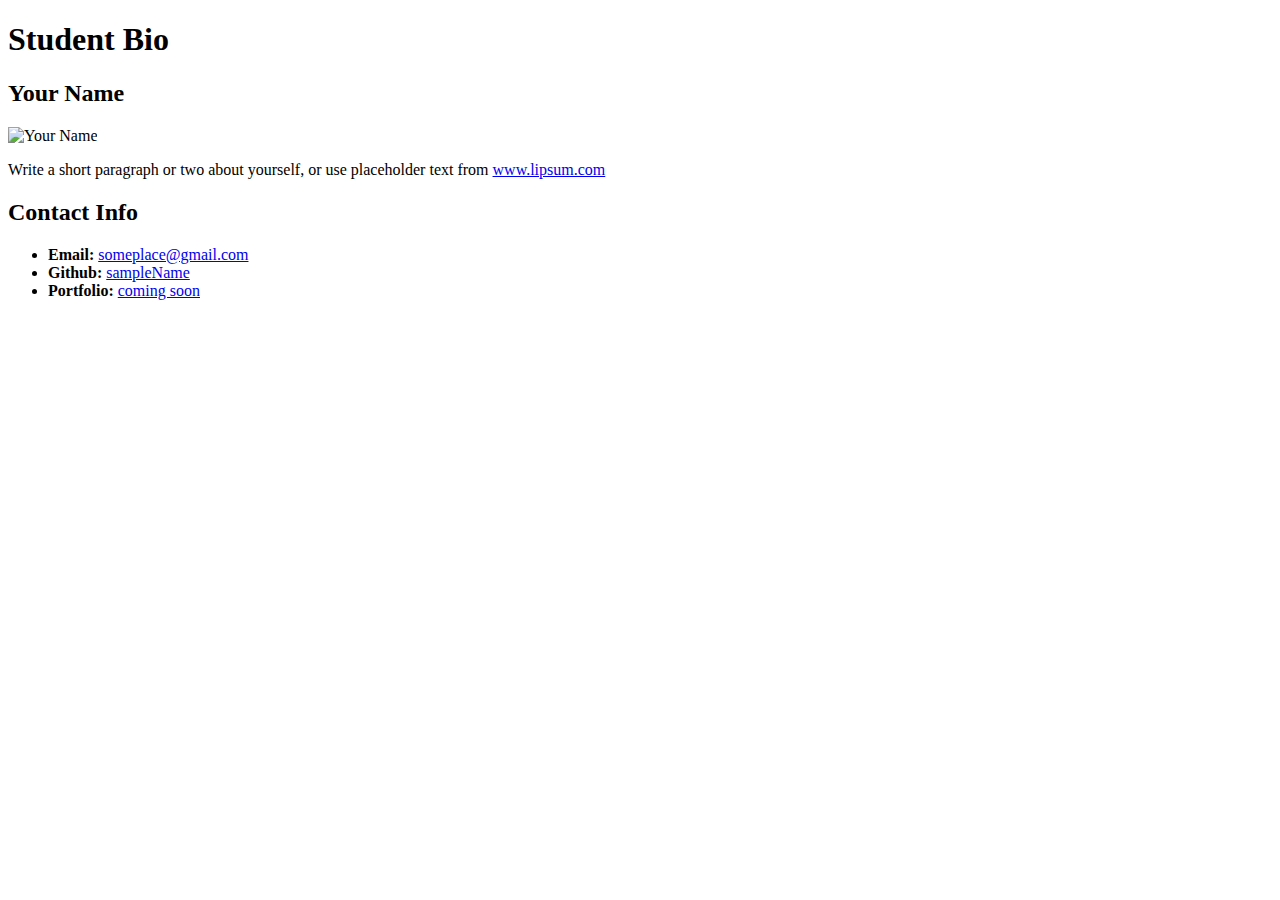
==== index.html @ fc7919d1 "Rename bio.html to index.html" ====
<!DOCTYPE html>
<html lang="en-us">

<head>
  <meta charset="UTF-8">
  <title>CSS Stylesheets with Relative Paths</title>
</head>

<body>
  <header>
    <h1>Student Bio</h1>
  </header>

  <div>

    <section>

      <h2>Your Name</h2>

      <img src="https://placehold.it/200x200" alt="Your Name">

      <p>Write a short paragraph or two about yourself, or use placeholder text from <a href="http://www.lipsum.com/">www.lipsum.com</a></p>
    </section>

    <section>
      <h2>Contact Info</h2>
      <ul>
        <li><strong>Email:</strong> <a href="#">someplace@gmail.com</a></li>
        <li><strong>Github:</strong> <a href="#">sampleName</a></li>
        <li><strong>Portfolio:</strong> <a href="#">coming soon</a></li>
      </ul>
    </section>
  </div>

</body>

</html>
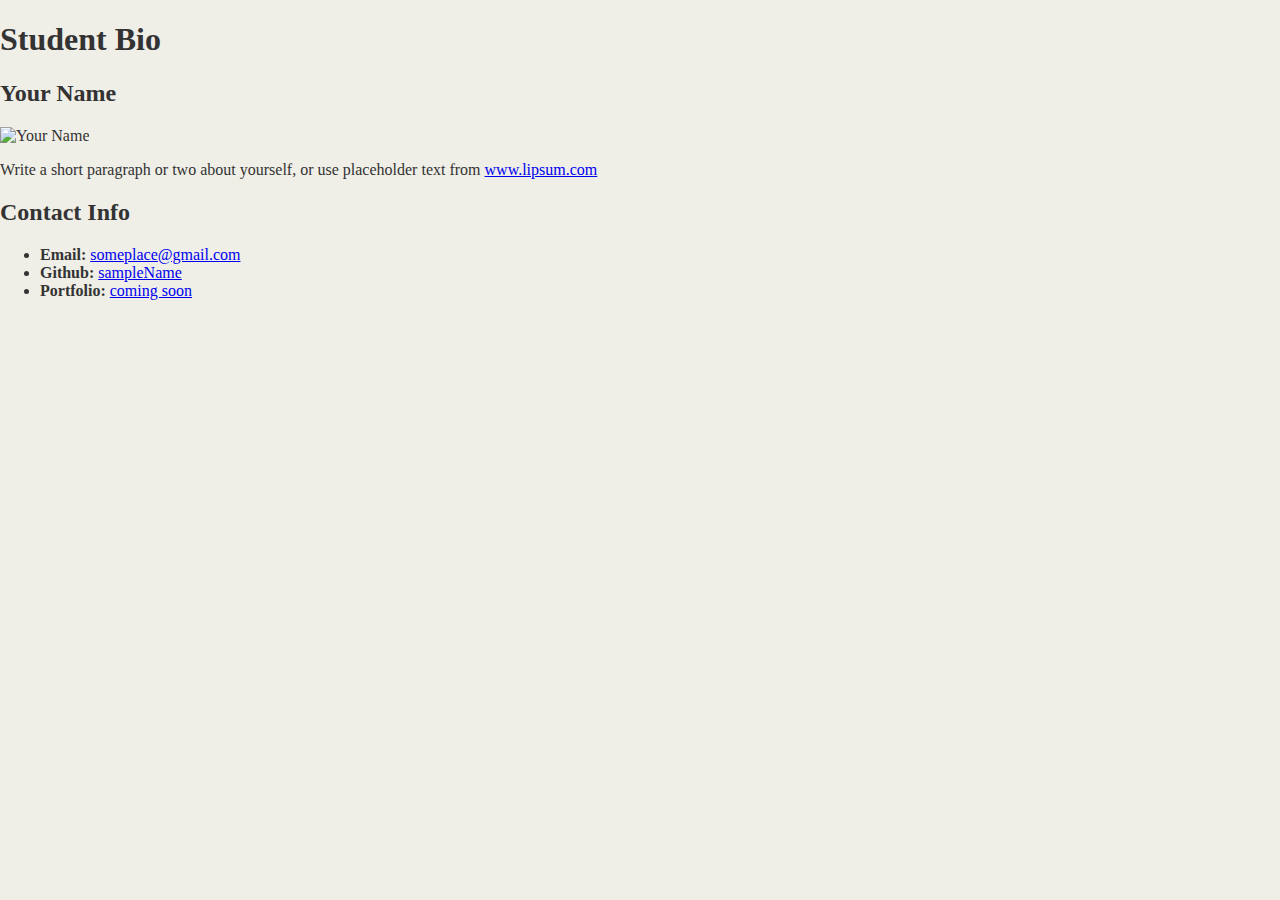
==== commit 9e9ebd0e: "changed name from bio to html in sublime" ====
--- a/index.html
+++ b/index.html
@@ -6,6 +6,10 @@
 <head>
   <meta charset="UTF-8">
   <title>CSS Stylesheets with Relative Paths</title>
+  <link rel="stylesheet" type="text/css" href="css/style.css"> 
+  <style type="text/css">
+    
+  </style>
 </head>
 
 <body>
@@ -13,18 +17,16 @@
     <h1>Student Bio</h1>
   </header>
 
-  <div>
+  <div class="container">
 
-    <section>
-
+    <section id="main-bio">
       <h2>Your Name</h2>
 
-      <img src="https://placehold.it/200x200" alt="Your Name">
-
+      <img id="bio-image" src="https://placehold.it/200x200" alt="Your Name">
       <p>Write a short paragraph or two about yourself, or use placeholder text from <a href="http://www.lipsum.com/">www.lipsum.com</a></p>
     </section>
 
-    <section>
+    <section id="contact-info">
       <h2>Contact Info</h2>
       <ul>
         <li><strong>Email:</strong> <a href="#">someplace@gmail.com</a></li>
--- a/css/style.css
+++ b/css/style.css
@@ -0,0 +1,7 @@
+body {
+	background-color: #efeee7;
+	font: "Georgia",Times New Roman,Times,serif;
+	color: #333333;
+	margin: 0px;
+	padding: 0px;
+}
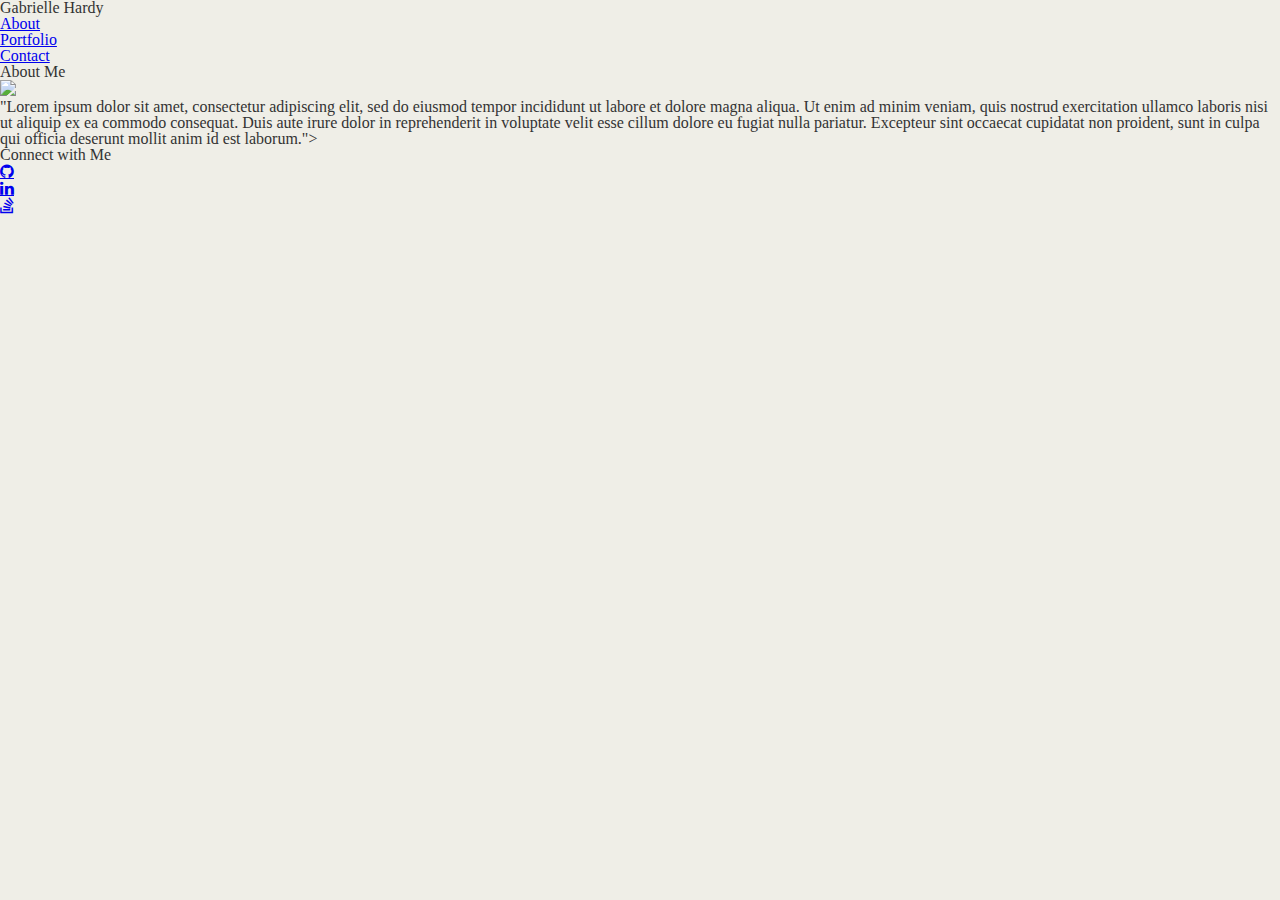
==== commit a0671d59: "updating" ====
--- a/index.html
+++ b/index.html
@@ -1,41 +1,64 @@
-
-
 <!DOCTYPE html>
 <html lang="en-us">
 
 <head>
-  <meta charset="UTF-8">
-  <title>CSS Stylesheets with Relative Paths</title>
-  <link rel="stylesheet" type="text/css" href="css/style.css"> 
-  <style type="text/css">
-    
-  </style>
+	<meta charset="UTF-8">
+	<title>Gabrielle Hardy</title>
+	<link rel="stylesheet" type="text/css" href="css/reset.css"> 
+
+	<link rel="stylesheet" type="text/css" href="https://cdnjs.cloudflare.com/ajax/libs/font-awesome/4.7.0/css/font-awesome.min.css">
+	<link rel="stylesheet" type="text/css" href="css/style.css"> 
+	<style type="text/css">
+		
+	</style>
 </head>
 
 <body>
-  <header>
-    <h1>Student Bio</h1>
-  </header>
 
-  <div class="container">
 
-    <section id="main-bio">
-      <h2>Your Name</h2>
+	<div id="nav">
+		<div>
+			<h1>Gabrielle Hardy</h1> 
+		</div>
+		<div>
+			<ul>
+				<li>
+					<a href="about.html">About</a>
+				</li>
+				<li>
+					<a href="portfolio.html">Portfolio</a>
+				</li>
+				<li>
+					<a href="contact.html">Contact</a>
+				</li>
+			</ul>
+		</div>
 
-      <img id="bio-image" src="https://placehold.it/200x200" alt="Your Name">
-      <p>Write a short paragraph or two about yourself, or use placeholder text from <a href="http://www.lipsum.com/">www.lipsum.com</a></p>
-    </section>
+	</div>
 
-    <section id="contact-info">
-      <h2>Contact Info</h2>
-      <ul>
-        <li><strong>Email:</strong> <a href="#">someplace@gmail.com</a></li>
-        <li><strong>Github:</strong> <a href="#">sampleName</a></li>
-        <li><strong>Portfolio:</strong> <a href="#">coming soon</a></li>
-      </ul>
-    </section>
-  </div>
+ <div id="main"></div>
+<div>
+	<h1>About Me</h1>
+	<img id="bio-image" src="https://placehold.it/200x200">
+	<p>"Lorem ipsum dolor sit amet, consectetur adipiscing elit, sed do eiusmod tempor incididunt ut labore et dolore magna aliqua. Ut enim ad minim veniam, quis nostrud exercitation ullamco laboris nisi ut aliquip ex ea commodo consequat. Duis aute irure dolor in reprehenderit in voluptate velit esse cillum dolore eu fugiat nulla pariatur. Excepteur sint occaecat cupidatat non proident, sunt in culpa qui officia deserunt mollit anim id est laborum."></p>
+</div>
+<div>	<h2>Connect with Me</h2>
+			<ul>
+				<li><a target="_blank" class="btn fa fa-github" href="https://github.com/gabihardy"></a></li>
+				<li><a target="_blank" class="btn fa fa-linkedin" href="https://www.linkedin.com/in/gabrielle-hardy-92b8b2125/"></a></li>
+				<li><a target="_blank" class="btn fa fa-stack-overflow" href="http://stackoverflow.com/users/7854256/gabrielle-hardy"></a></li>
+			</ul></div>
+ <div id="footer"></div>
+
+<div class="container">
+
+		<section id="contact-info">
+		
+		</section>
+	</div>
 
 </body>
 
+<script type="text/javascript" src="https://cdnjs.cloudflare.com/ajax/libs/twitter-bootstrap/3.3.7/js/bootstrap.min.js"></script>
+
 </html>
--- a/css/style.css
+++ b/css/style.css
@@ -5,3 +5,4 @@
 	margin: 0px;
 	padding: 0px;
 }
+
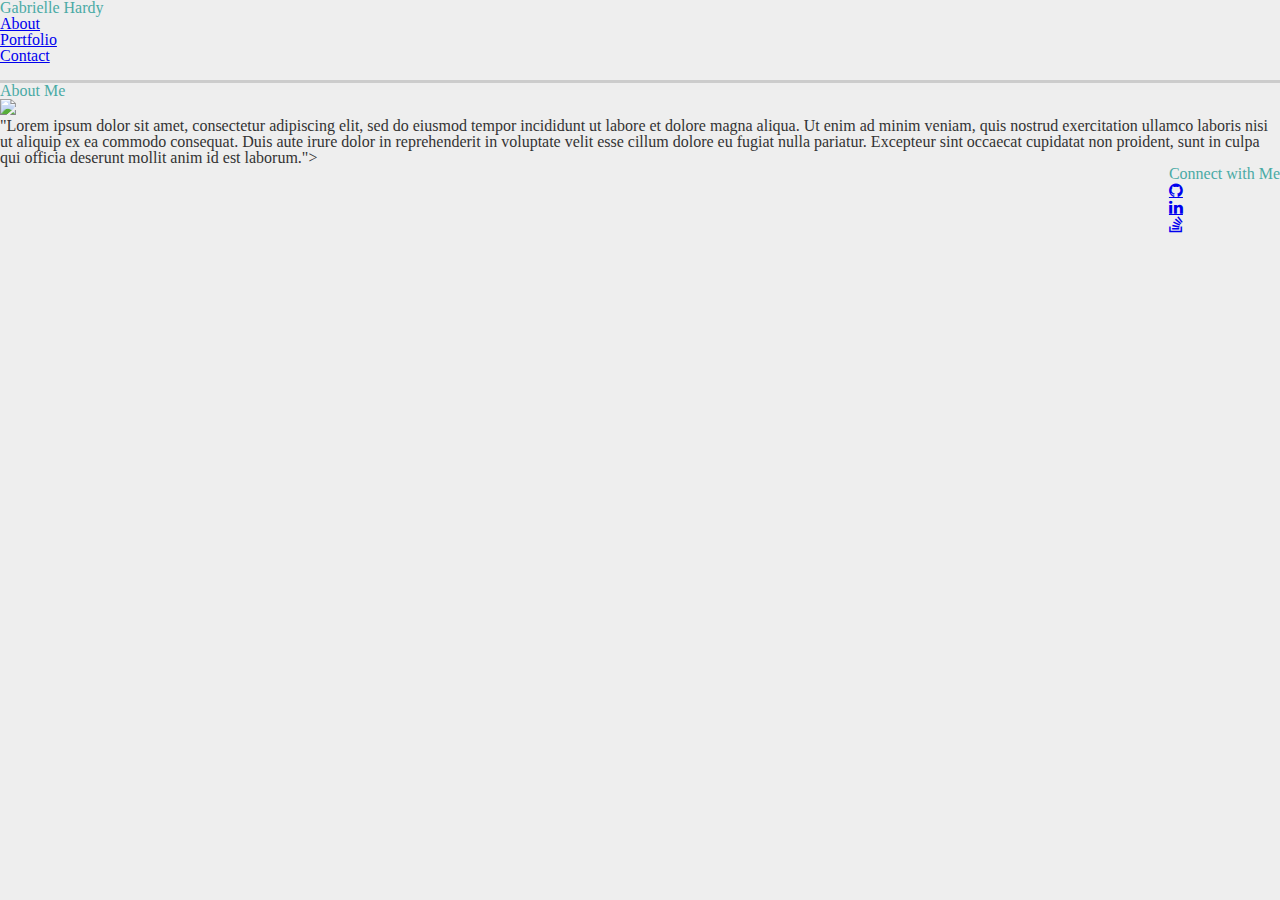
==== commit 45c9ac6e: "added some css and portfolio html" ====
--- a/index.html
+++ b/index.html
@@ -4,8 +4,7 @@
 <head>
 	<meta charset="UTF-8">
 	<title>Gabrielle Hardy</title>
-	<link rel="stylesheet" type="text/css" href="css/reset.css"> 
-
+	<link rel="stylesheet" type="text/css" href="css/reset.css">
 	<link rel="stylesheet" type="text/css" href="https://cdnjs.cloudflare.com/ajax/libs/font-awesome/4.7.0/css/font-awesome.min.css">
 	<link rel="stylesheet" type="text/css" href="css/style.css"> 
 	<style type="text/css">
@@ -42,7 +41,7 @@
 	<img id="bio-image" src="https://placehold.it/200x200">
 	<p>"Lorem ipsum dolor sit amet, consectetur adipiscing elit, sed do eiusmod tempor incididunt ut labore et dolore magna aliqua. Ut enim ad minim veniam, quis nostrud exercitation ullamco laboris nisi ut aliquip ex ea commodo consequat. Duis aute irure dolor in reprehenderit in voluptate velit esse cillum dolore eu fugiat nulla pariatur. Excepteur sint occaecat cupidatat non proident, sunt in culpa qui officia deserunt mollit anim id est laborum."></p>
 </div>
-<div>	<h2>Connect with Me</h2>
+<div class="connect">	<h2>Connect with Me</h2>
 			<ul>
 				<li><a target="_blank" class="btn fa fa-github" href="https://github.com/gabihardy"></a></li>
 				<li><a target="_blank" class="btn fa fa-linkedin" href="https://www.linkedin.com/in/gabrielle-hardy-92b8b2125/"></a></li>
@@ -58,7 +57,4 @@
 	</div>
 
 </body>
-
-<script type="text/javascript" src="https://cdnjs.cloudflare.com/ajax/libs/twitter-bootstrap/3.3.7/js/bootstrap.min.js"></script>
-
 </html>
--- a/css/style.css
+++ b/css/style.css
@@ -1,8 +1,35 @@
-body {
-	background-color: #efeee7;
+html, body {
+	width: 100%;
+	max-width: 100%;
+	height: 100%;
+	background-color: #eee;
 	font: "Georgia",Times New Roman,Times,serif;
 	color: #333333;
 	margin: 0px;
 	padding: 0px;
 }
+h1, h2 {
+	font-family: 'Georgia', Times, Times New Roman, serif;
+	color:#4aaaa5;
+}
 
+#nav {
+	width: 100%;
+	height: 80px;
+	/*padding: 10px;*/
+	border-bottom: 3px solid #cccccc;
+	float: right;
+}
+
+.main {
+	width: 100%;
+	height: 100%;
+	background: #eee;
+	padding-top: 30px;
+	float: left;
+}
+
+.connect {
+	float: right;
+}
+
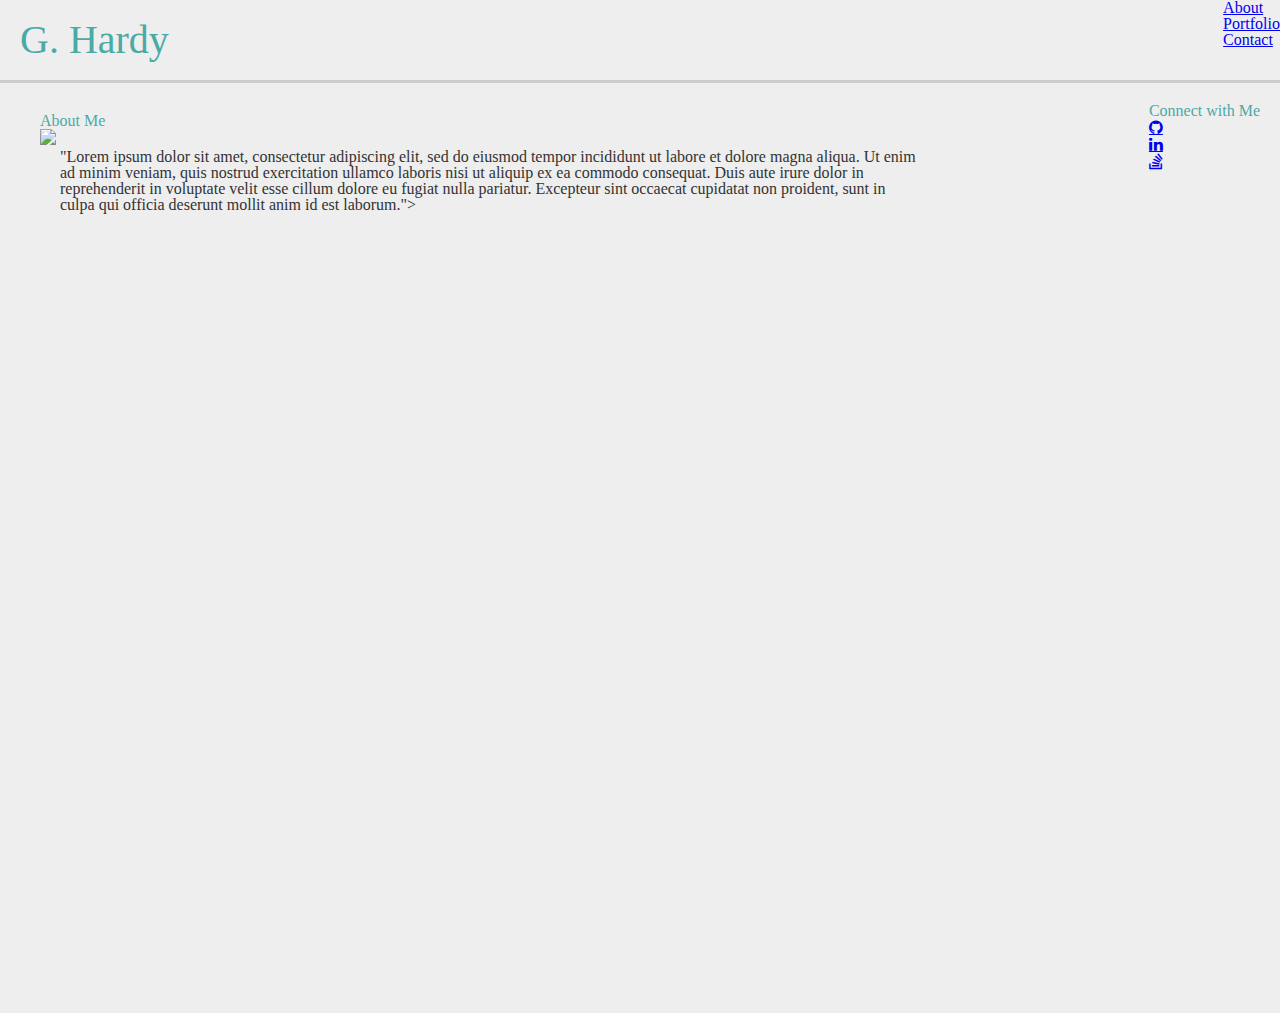
==== commit ba4d67e2: "fleshing out my html and working on css" ====
--- a/index.html
+++ b/index.html
@@ -3,7 +3,7 @@
 
 <head>
 	<meta charset="UTF-8">
-	<title>Gabrielle Hardy</title>
+	<title>Grey</title>
 	<link rel="stylesheet" type="text/css" href="css/reset.css">
 	<link rel="stylesheet" type="text/css" href="https://cdnjs.cloudflare.com/ajax/libs/font-awesome/4.7.0/css/font-awesome.min.css">
 	<link rel="stylesheet" type="text/css" href="css/style.css"> 
@@ -17,9 +17,9 @@
 
 	<div id="nav">
 		<div>
-			<h1>Gabrielle Hardy</h1> 
+			<h1 class="nametitle">G. Hardy</h1> 
 		</div>
-		<div>
+		<div class="pagenav">
 			<ul>
 				<li>
 					<a href="about.html">About</a>
@@ -35,8 +35,7 @@
 
 	</div>
 
- <div id="main"></div>
-<div>
+<div class="main">
 	<h1>About Me</h1>
 	<img id="bio-image" src="https://placehold.it/200x200">
 	<p>"Lorem ipsum dolor sit amet, consectetur adipiscing elit, sed do eiusmod tempor incididunt ut labore et dolore magna aliqua. Ut enim ad minim veniam, quis nostrud exercitation ullamco laboris nisi ut aliquip ex ea commodo consequat. Duis aute irure dolor in reprehenderit in voluptate velit esse cillum dolore eu fugiat nulla pariatur. Excepteur sint occaecat cupidatat non proident, sunt in culpa qui officia deserunt mollit anim id est laborum."></p>
--- a/css/style.css
+++ b/css/style.css
@@ -18,18 +18,39 @@
 	height: 80px;
 	/*padding: 10px;*/
 	border-bottom: 3px solid #cccccc;
-	float: right;
+}
+#bio-image {
+	float: left;
+	margin-right: 20px;
+
 }
 
 .main {
-	width: 100%;
+	width: 70%;
 	height: 100%;
 	background: #eee;
 	padding-top: 30px;
+	float: left;
+	padding-left: 40px;
+}
+
+.main p {
+	padding: 20px;
+}
+.portfolio-img {
 	float: left;
 }
 
 .connect {
 	float: right;
+	padding: 20px;
+}
+.nametitle {
+	float: left;
+	font-size: 40px;
+	padding: 20px;
+}
+.pagenav {
+	float: right;
 }
 
